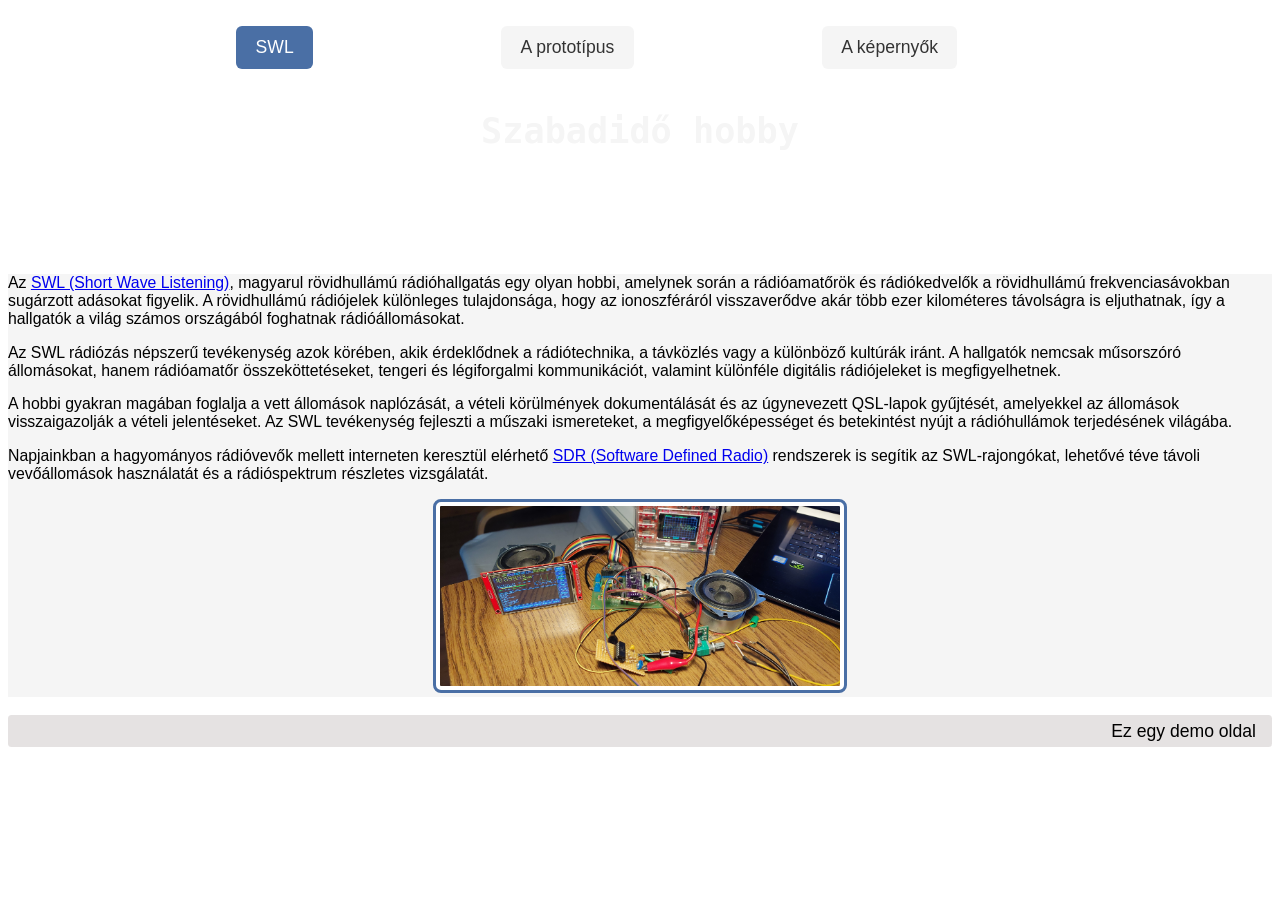
==== index.html @ 04b13d41 "first commit" ====
<!DOCTYPE html>
<html lang="en">

    <head>
        <meta charset="utf-8">
        <meta name="viewport" content="width=device-width">
        <title>Az SWL</title>
        <link rel="stylesheet" href="css/mystyle.css">
    </head>

    <body>


        <header>
            <a href="#main_content" class="offpage-skip-to-content">Skip To Main Content</a>

            <nav>
                <ul>
                    <li><a href="index.html" class="nav-current-location">SWL</a></li>
                    <li><a href="prototype.html">A prototípus</a></li>
                    <li><a href="thescreens.html">A képernyők</a></li>
                </ul>
            </nav>

            <h1>Szabadidő hobby</h1>

        </header>


        <main id="main_content">

            <p>
                Az <a href="https://hu.wikipedia.org/wiki/SWL">SWL (Short Wave Listening)</a>, magyarul rövidhullámú rádióhallgatás egy olyan hobbi, amelynek során a rádióamatőrök és rádiókedvelők
                a rövidhullámú frekvenciasávokban sugárzott adásokat figyelik. A rövidhullámú rádiójelek különleges tulajdonsága, hogy az ionoszféráról
                visszaverődve akár több ezer kilométeres távolságra is eljuthatnak, így a hallgatók a világ számos országából foghatnak rádióállomásokat.
            </p>


            <p>
                Az SWL rádiózás népszerű tevékenység azok körében, akik érdeklődnek a rádiótechnika, a távközlés vagy a különböző kultúrák iránt.
                A hallgatók nemcsak műsorszóró állomásokat, hanem rádióamatőr összeköttetéseket, tengeri és légiforgalmi kommunikációt, valamint különféle digitális
                rádiójeleket is megfigyelhetnek.
            </p>

            <p>
                A hobbi gyakran magában foglalja a vett állomások naplózását, a vételi körülmények dokumentálását és az úgynevezett QSL-lapok gyűjtését,
                amelyekkel az állomások visszaigazolják a vételi jelentéseket. Az SWL tevékenység fejleszti a műszaki ismereteket, a megfigyelőképességet és
                betekintést nyújt a rádióhullámok terjedésének világába.
            </p>

            <p>
                Napjainkban a hagyományos rádióvevők mellett interneten keresztül elérhető <a href="https://hu.wikipedia.org/wiki/SDR_(Software-defined_radio)">SDR (Software Defined Radio)</a> rendszerek is segítik az SWL-rajongókat,
                lehetővé téve távoli vevőállomások használatát és a rádióspektrum részletes vizsgálatát.
            </p>


            <div class="main-image">
                <img src="images/radio-9-prototype.jpg" alt="Prototípus">
            </div>

        </main>

        <footer>
            <p>Ez egy demo oldal</p>
        </footer>


    </body>

</html>
---- css/mystyle.css ----
body {
    font-family:'Segoe UI', Tahoma, Geneva, Verdana, sans-serif;
    font-size: 110%;
}

header {
    position: relative;
    overflow: hidden;
    min-height: 250px;
    vertical-align: middle;
}

/* Háttér homályosítása */
header::before {
    content: "";
    position: absolute;
    inset: 0;

    background-image: url("../images/banner.jpg");
    background-size: cover;
    background-position: center;

    filter: blur(12px);
    transform: scale(1.1); /* ne látszódjanak a szélek */
    z-index: -1;
}

header a {
    padding: 1rem;
    background: whitesmoke;
}

/* "Skip to Main Content" */
.offpage-skip-to-content {
    position: absolute;
    top: 20px;
    left: -250px;

    background: linear-gradient(135deg, #4a6fa5, #6fa8dc);
    color: white;
    text-decoration: none;

    padding: 12px 20px;
    border-radius: 0 30px 30px 0;

    font-weight: bold;
    box-shadow: 0 4px 15px rgba(0,0,0,.3);

    transition: left 0.6s cubic-bezier(.68,-0.55,.27,1.55);
    z-index: 1000;
}

.offpage-skip-to-content:focus {
    left: 0;
}

nav {
    display: inline-block;
    width: 90%;
}

nav ul {
    display: flex;
    flex-direction: row;
    justify-content: space-evenly;
}

nav li {
    list-style-type: none;
}

nav a {
    display: inline-block;
    padding: 0.7rem 1.2rem;
    background: whitesmoke;
    text-decoration: none;
    color: #333;
    border-radius: 6px;
    transition: background-color 0.2s;
}

nav a:hover,
nav a:focus {
    background: #999999;
}

.nav-current-location {
    background: #4a6fa5;
    color: white;
}

h1 {
    font-family: monospace, sans-serif;
    text-align: center;
    color: whitesmoke;
}


/* --- Main ------------------------------------ */

main {
    background: whitesmoke;
    font-size: 90%;
}

.main-image {
    display: block;
    margin: auto;
    text-align: center;
    border: red;
}

.main-image img {
    width: 400px;
    border: 3px solid #4a6fa5;
    border-radius: 8px;
    padding: 4px;
    background: white;

}



/* --- GRID ---------------------------------------------------------- */
.grid-images {
    display: grid;
    grid-template-columns: 40% 40%;
    justify-content: center;
    align-items: center;
    row-gap: 2rem;
    column-gap: 2rem;
}

.grid-images img {
    width: 60%;
    border-radius: 12px;
    box-shadow: 0 8px 20px rgba(0,0,0,0.2);

    transition:
        transform 0.4s ease,
        box-shadow 0.4s ease,
        filter 0.4s ease;

    cursor: pointer;
}

.grid-images img:nth-child(odd) {
    transform: rotate(-3deg);
}

.grid-images img:nth-child(even) {
    transform: rotate(3deg);
}

.grid-images img:hover {
    transform: scale(1.12) rotate(0deg);
}
/* --- FLEX --------------------------------------------------------- */
.flex-images {
    display: flex;
    flex-direction: row;
    flex-wrap: wrap;
    justify-content: space-evenly;

    margin-top: 2rem;
    padding-top: 3rem;
    padding-bottom: 3rem;
}

.polaroid {
    background: white;
    padding: 10px 10px 10px 10px;
    border: 1px solid #ddd;
    box-shadow: 0 2px 8px rgba(0,0,0,.2);
    text-align: center;

    transition: transform 0.3s ease;
}

.polaroid:hover {
    transform: scale(1.28);
}

/* Kép */
.polaroid img {
    width: 200px;
    display: block;
}

.polaroid:nth-child(odd) {
    border: 3px solid lightblue;
}
.polaroid:nth-child(even) {
    border: 3px solid gold;
}

/* Felirat */
.polaroid div {
    margin-top: 8px;
    color: #555;
    font-size: 0.9rem;
    font-style: italic;
}
/* -------------------------------------------------- */


footer {
    background: #e5e2e2;
    line-height: 2rem;
    text-align: right;
    padding-right: 1rem;
    border-radius: .2em;
}
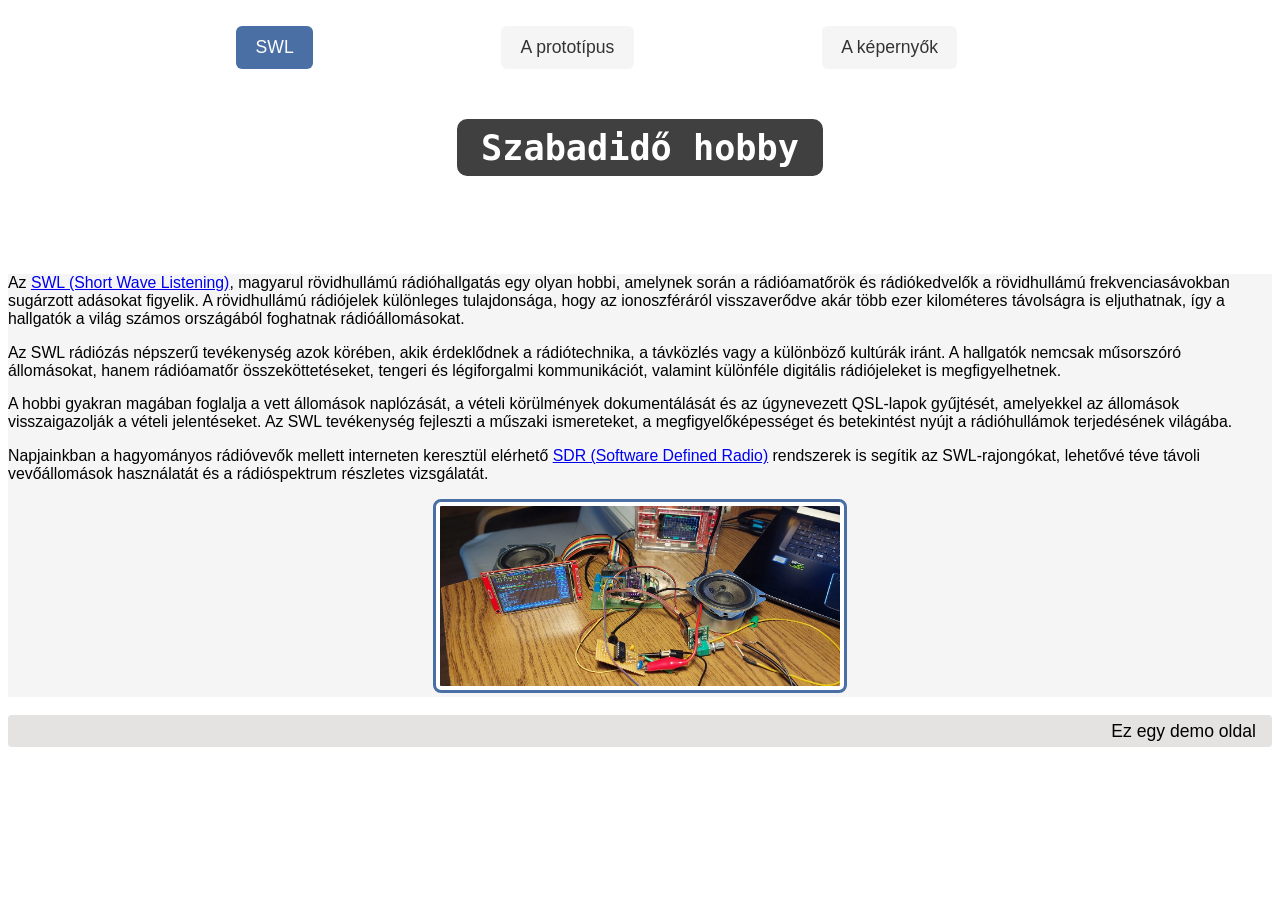
==== commit e11ca2f2: "first commit" ====
--- a/index.html
+++ b/index.html
@@ -1,10 +1,10 @@
 <!DOCTYPE html>
-<html lang="en">
+<html lang="hu">
 
     <head>
         <meta charset="utf-8">
         <meta name="viewport" content="width=device-width">
-        <title>Az SWL</title>
+        <title>A rádióm</title>
         <link rel="stylesheet" href="css/mystyle.css">
     </head>
 
@@ -55,7 +55,7 @@
 
 
             <div class="main-image">
-                <img src="images/radio-9-prototype.jpg" alt="Prototípus">
+                <img src="images/proto-1.jpg" alt="Prototípus">
             </div>
 
         </main>
--- a/css/mystyle.css
+++ b/css/mystyle.css
@@ -20,7 +20,7 @@
     background-size: cover;
     background-position: center;
 
-    filter: blur(12px);
+    filter: blur(12px) brightness(0.9);
     transform: scale(1.1); /* ne látszódjanak a szélek */
     z-index: -1;
 }
@@ -90,11 +90,16 @@
 }
 
 h1 {
+    width: fit-content;
+    margin: 2rem auto;
+
     font-family: monospace, sans-serif;
-    text-align: center;
-    color: whitesmoke;
-}
-
+    color: white;
+
+    background-color: rgba(0, 0, 0, 0.75);
+    padding: 0.5rem 1.5rem;
+    border-radius: 10px;
+}
 
 /* --- Main ------------------------------------ */
 
@@ -128,7 +133,7 @@
     justify-content: center;
     align-items: center;
     row-gap: 2rem;
-    column-gap: 2rem;
+    padding-top: 2rem;
 }
 
 .grid-images img {
